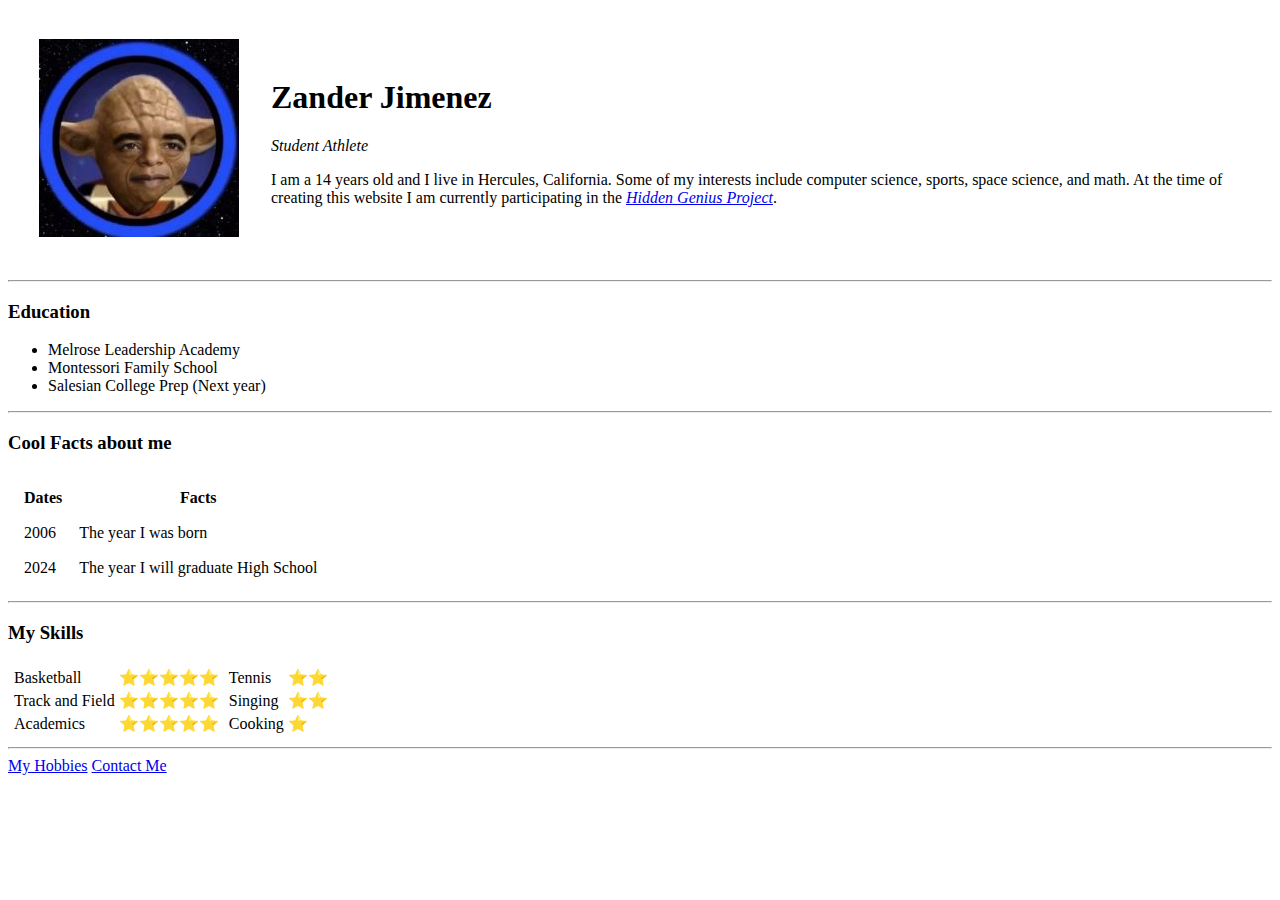
==== index.html @ 520ca4fc "first commit" ====
<!DOCTYPE html>
<html lang="en">
<head>
    <meta charset="UTF-8">
    <meta name="viewport" content="width=device-width, initial-scale=1.0">
    <title>You're at the wrong site</title>
</head>

<body>
    <table cellspacing="30">
        <td><img src="barrack.jpg" alt="Barrack Obama but he is Yoda"></td>
        <td><h1>Zander Jimenez</h1>
            <p><em>Student Athlete</em></p>
            <p>I am a 14 years old and I live in Hercules, California. Some of my interests include 
                computer science, sports, space science, and math. At the time of creating this 
                website I am currently participating in the <em><a href="https://www.hiddengeniusproject.org/">Hidden Genius Project</a></em>.</p></td>
    </table>

    <hr>
    <h3>Education</h3>
    <ul>
        <li>Melrose Leadership Academy</li>
        <li>Montessori Family School</li>
        <li>Salesian College Prep (Next year)</li>
    </ul>
    <hr>
    <h3>Cool Facts about me</h3>
    <table cellspacing="15">
        <thead>
            <th>Dates</th>
            <th>Facts</th>
        </thead>
        <tbody>
            <tr>
                <td>2006</td>
                <td>The year I was born</td>
            </tr>
            <tr>
                <td>2024</td>
                <td>The year I will graduate High School</td>
            </tr>
        </tbody>
    </table>
    <hr>
    <h3>My Skills</h3>
    <table cellspacin="10">
        <tr>
            <td>
                <table>
                    <tr>
                        <td>Basketball</td>
                        <td>⭐⭐⭐⭐⭐</td>
                    </tr>
                    <tr>
                        <td>Track and Field</td>
                        <td>⭐⭐⭐⭐⭐</td>
                    </tr>
                    <tr>
                        <td>Academics</td>
                        <td>⭐⭐⭐⭐⭐</td>
                    </tr>
                </table>
            </td>
            <td>
                <table>  
                      <tr>
                        <td>Tennis</td>
                        <td>⭐⭐</td>
                    </tr>
                    <tr>
                        <td>Singing</td>
                        <td>⭐⭐</td>
                    </tr>
                    <tr>
                        <td>Cooking</td>
                        <td>⭐</td>
                    </tr>
                </table>
            </td>
        </tr>
    </table>
    <hr>
    <a href="hobbies.html">My Hobbies</a>
    <a href="contact.html">Contact Me</a>
</body>
</html>
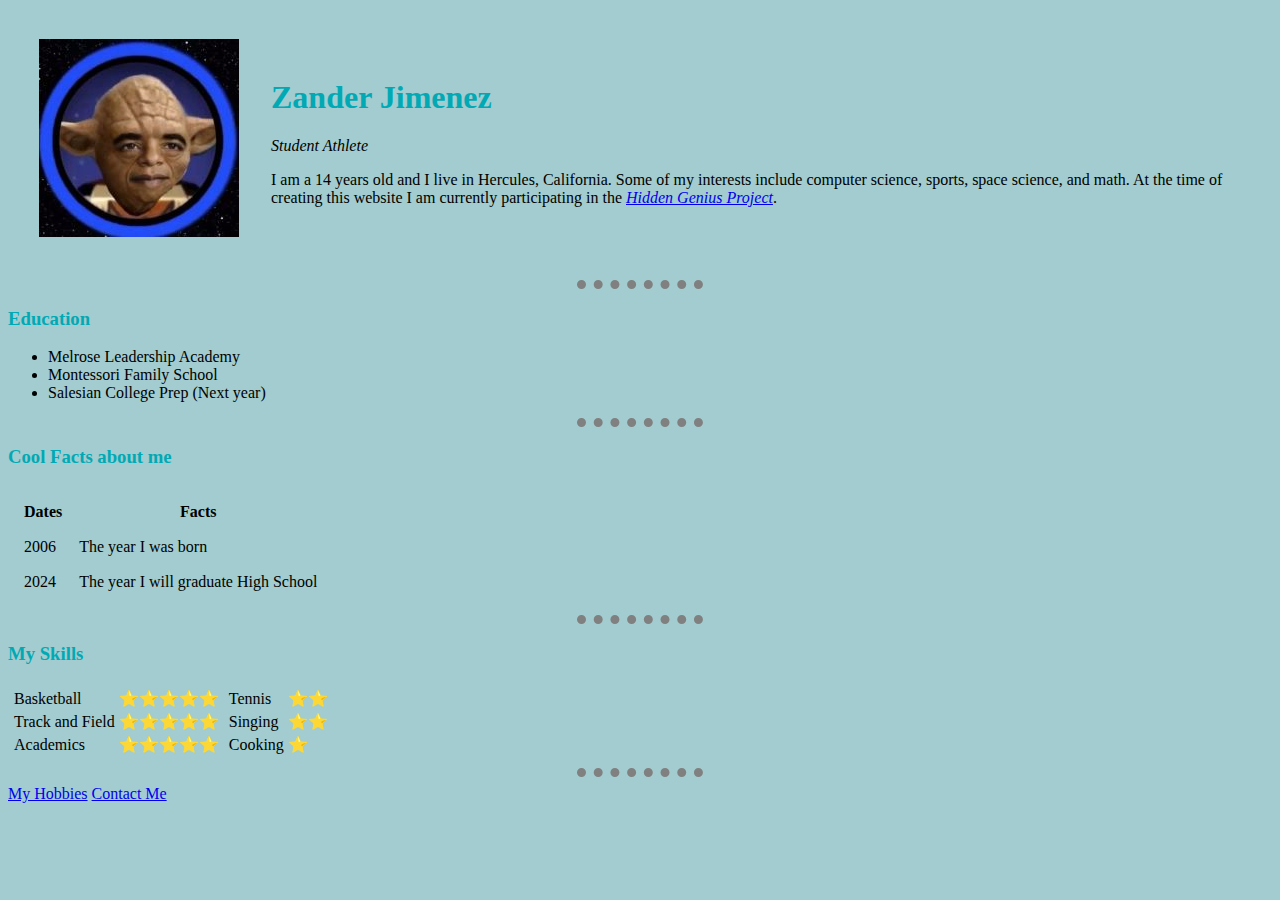
==== commit 651522e1: "Second Commit" ====
--- a/index.html
+++ b/index.html
@@ -4,6 +4,7 @@
     <meta charset="UTF-8">
     <meta name="viewport" content="width=device-width, initial-scale=1.0">
     <title>You're at the wrong site</title>
+    <link rel="stylesheet" href="CSS/styles.css">
 </head>
 
 <body>
--- a/CSS/styles.css
+++ b/CSS/styles.css
@@ -0,0 +1,16 @@
+body {
+    background-color: #a2cccf;
+}
+hr {
+    border-style: dotted none none;
+    height: 0px;
+    border-color:gray;
+    border-width: 9px;
+    width: 10%;
+}
+h1 {
+    color: #01a9b4;
+}
+h3 {
+    color: #01a9b4;
+}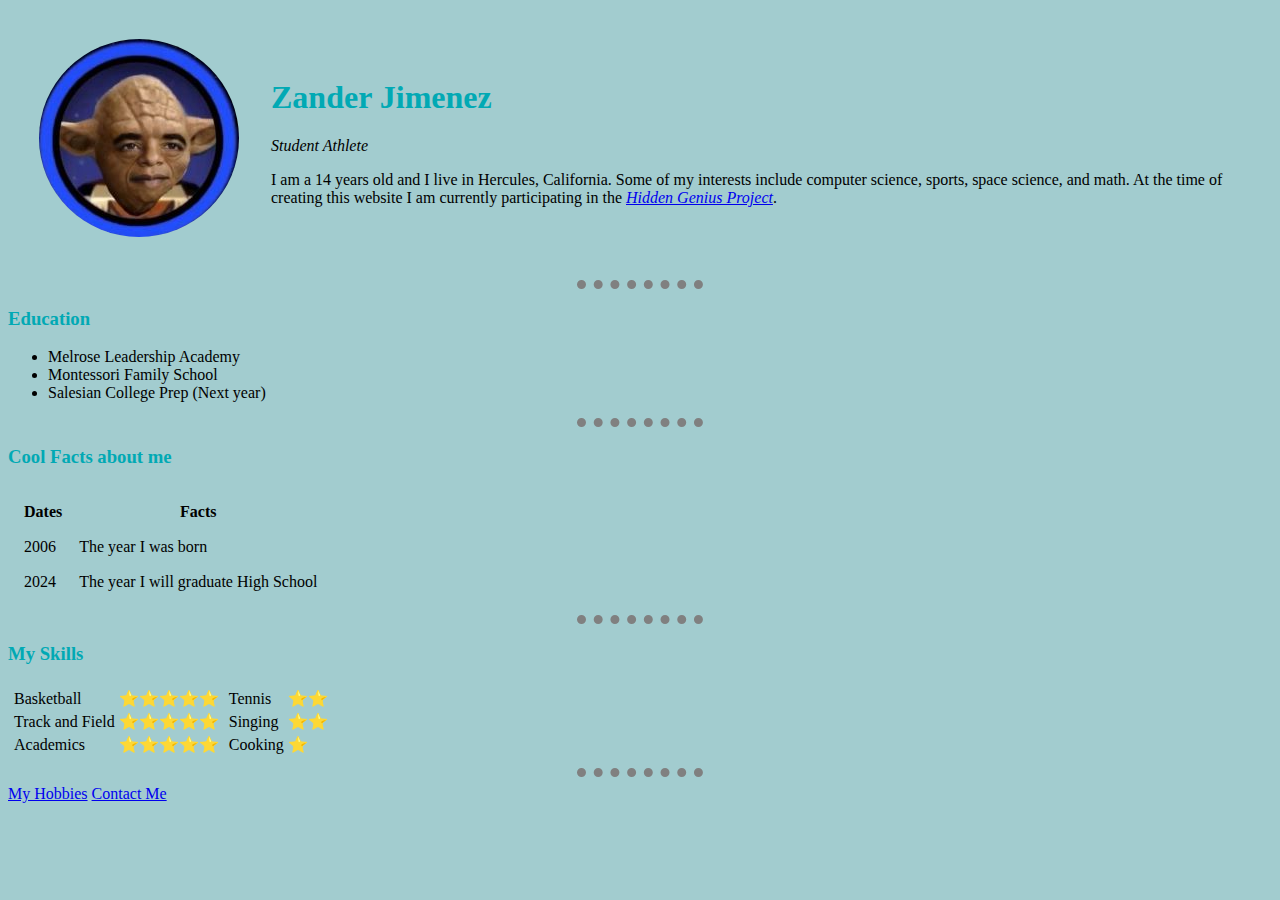
==== commit dc0029ae: "Third Commit" ====
--- a/index.html
+++ b/index.html
@@ -9,7 +9,7 @@
 
 <body>
     <table cellspacing="30">
-        <td><img src="barrack.jpg" alt="Barrack Obama but he is Yoda"></td>
+        <td><img src="barrack.jpg" class="circular" alt="Barrack Obama but he is Yoda"></td>
         <td><h1>Zander Jimenez</h1>
             <p><em>Student Athlete</em></p>
             <p>I am a 14 years old and I live in Hercules, California. Some of my interests include 
--- a/CSS/styles.css
+++ b/CSS/styles.css
@@ -13,4 +13,16 @@
 }
 h3 {
     color: #01a9b4;
+}
+
+.circular {
+    border-radius: 100%;
+}
+
+h1:hover {
+    color: #00eeff;
+}
+
+h3:hover {
+    color: #00eeff;
 }